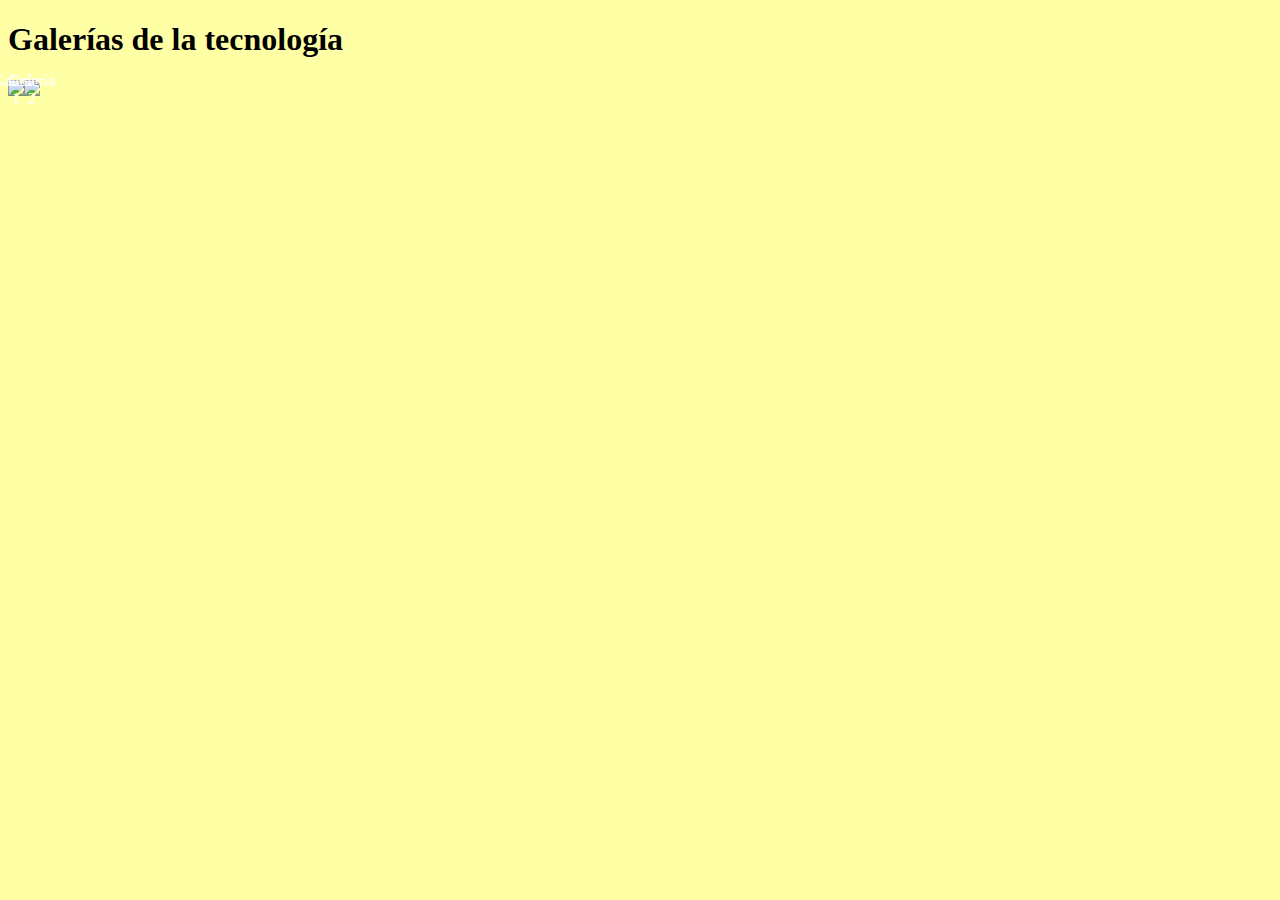
==== index.html @ 130ad7f0 "Merge pull request #3 from SagoDev/edit-Index" ====
<!DOCTYPE html>
<html lang="en">
<head>
    <meta charset="UTF-8">
    <meta name="viewport" content="width=device-width, initial-scale=1.0">
    <title>Document</title>
    <link rel="stylesheet" href="styles.css">
</head>
<body>
    <h1>Galerías de la tecnología</h1>
    <div class="container">
        
        <a href="page1.html"><div class="link"><img src="img1.jpg" class="galeriaPagina"><div class="galeria1">Galería 1</div></div></a>
        
        
        <a href="page2.html"><div class="link"><img src="img2.jpg" class="galeriaPagina"><div class="galeria2">Galería 2</div></div></a>
        
        
    </div>
</body>
</html>
---- styles.css ----
body {
    background-color: rgb(255, 255, 165);
}

.image{
    border: 5px solid green;
    border-radius: 10px;
    height: 400px;
}

.link-button {
    text-decoration: none;
    color: black;
    border: 1px solid gray;
    background-color: #f2f2f2;
    padding: 5px;
    border-radius: 5px;
    box-shadow: 2px 3px #888888;
}

.container {
    position: relative;
    text-align: center;
    display: flex;
}

.galeria1 {
    position: absolute;
    top: 50%;
    left: 50%;
    transform: translate(-50%, -50%);
    color: white;
}

.galeria2 {
    position: absolute;
    top: 50%;
    left: 50%;
    transform: translate(-50%, -50%);
    color: white;
}

.link {
    position: relative;
}

.image {
    transition: all 0.5s;   
}

.image:hover {
    transform: scale(1.1);
}
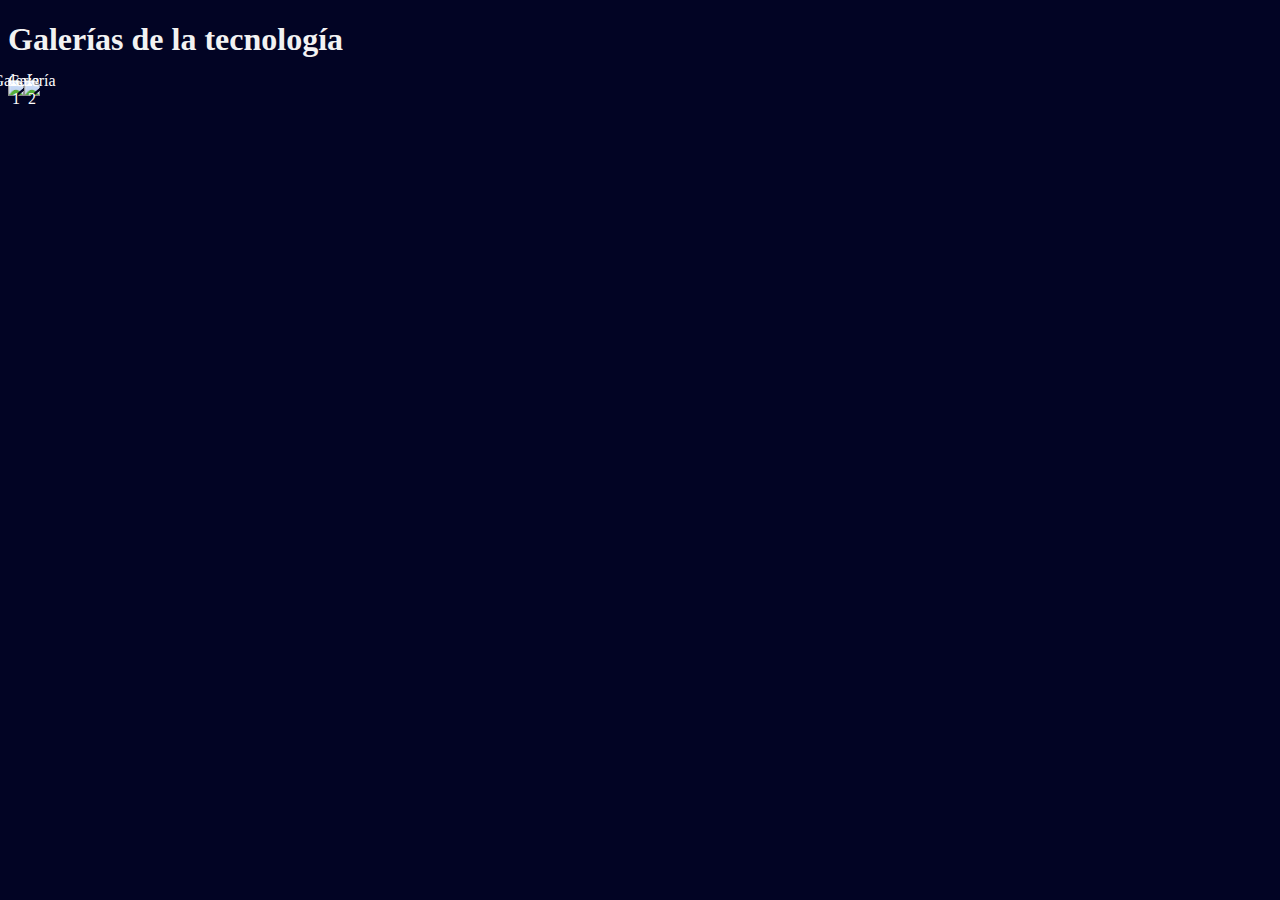
==== commit ab5a8dc7: "Add home button" ====
--- a/index.html
+++ b/index.html
@@ -1,21 +1,27 @@
 <!DOCTYPE html>
 <html lang="en">
-<head>
-    <meta charset="UTF-8">
-    <meta name="viewport" content="width=device-width, initial-scale=1.0">
+  <head>
+    <meta charset="UTF-8" />
+    <meta name="viewport" content="width=device-width, initial-scale=1.0" />
     <title>Document</title>
-    <link rel="stylesheet" href="styles.css">
-</head>
-<body>
+    <link rel="stylesheet" href="styles.css" />
+  </head>
+  <body>
     <h1>Galerías de la tecnología</h1>
     <div class="container">
-        
-        <a href="page1.html"><div class="link"><img src="img1.jpg" class="galeriaPagina"><div class="galeria1">Galería 1</div></div></a>
-        
-        
-        <a href="page2.html"><div class="link"><img src="img2.jpg" class="galeriaPagina"><div class="galeria2">Galería 2</div></div></a>
-        
-        
+      <a href="page1.html"
+        ><div class="link">
+          <img src="img1.jpg" class="galeriaPagina" />
+          <div class="galeria1">Galería 1</div>
+        </div></a
+      >
+
+      <a href="page2.html"
+        ><div class="link">
+          <img src="img2.jpg" class="galeriaPagina" />
+          <div class="galeria2">Galería 2</div>
+        </div></a
+      >
     </div>
-</body>
-</html>+  </body>
+</html>
--- a/styles.css
+++ b/styles.css
@@ -1,13 +1,38 @@
 body {
-    background-color: rgb(255, 255, 165);
+    background-color: rgb(2, 4, 36);
+    color: #f2f2f2;
 }
 
 .image{
-    border: 5px solid green;
+    border: 5px solid rgb(216, 206, 62);
     border-radius: 10px;
-    height: 400px;
+    height: 500px;
 }
 
+.titulos{
+    font-family: 'Franklin Gothic Medium', 'Arial Narrow', Arial, sans-serif;
+    font-weight:  950px;
+    letter-spacing: 0.3px;
+    font-size: 350%;
+    text-align: center;
+    transition: .5s, color .10s;
+        -webkit-transition: .5s, color .10s;
+        -moz-transition: .5s, color .10s;
+}
+#titulo1{
+    color: rgb(189, 52, 231);
+    text-shadow: 5px 5px 1px rgb(98, 221, 215);
+}
+#titulo2{
+    color: rgb(76, 250, 227);
+    text-shadow: 5px 5px 1px rgb(201, 29, 224); 
+}
+.titulos:hover{
+    transform: translatey(-20px);
+        -webkit-transform: translatey(-20px);
+        -moz-transform: translatey(-20px);
+}
+              
 .link-button {
     text-decoration: none;
     color: black;
@@ -16,6 +41,21 @@
     padding: 5px;
     border-radius: 5px;
     box-shadow: 2px 3px #888888;
+}
+
+#boton-home {
+    filter: invert(120%) sepia(93%) saturate(1700%) brightness(86%) contrast(101%);
+}
+
+#boton-home:hover {
+    filTer: invert(100%);
+}
+
+.contenedor-img {
+    display: flex;    
+    justify-content: center;
+    overflow: hidden;
+    padding: 40px;
 }
 
 .container {
@@ -50,4 +90,6 @@
 
 .image:hover {
     transform: scale(1.1);
-}+    
+}
+
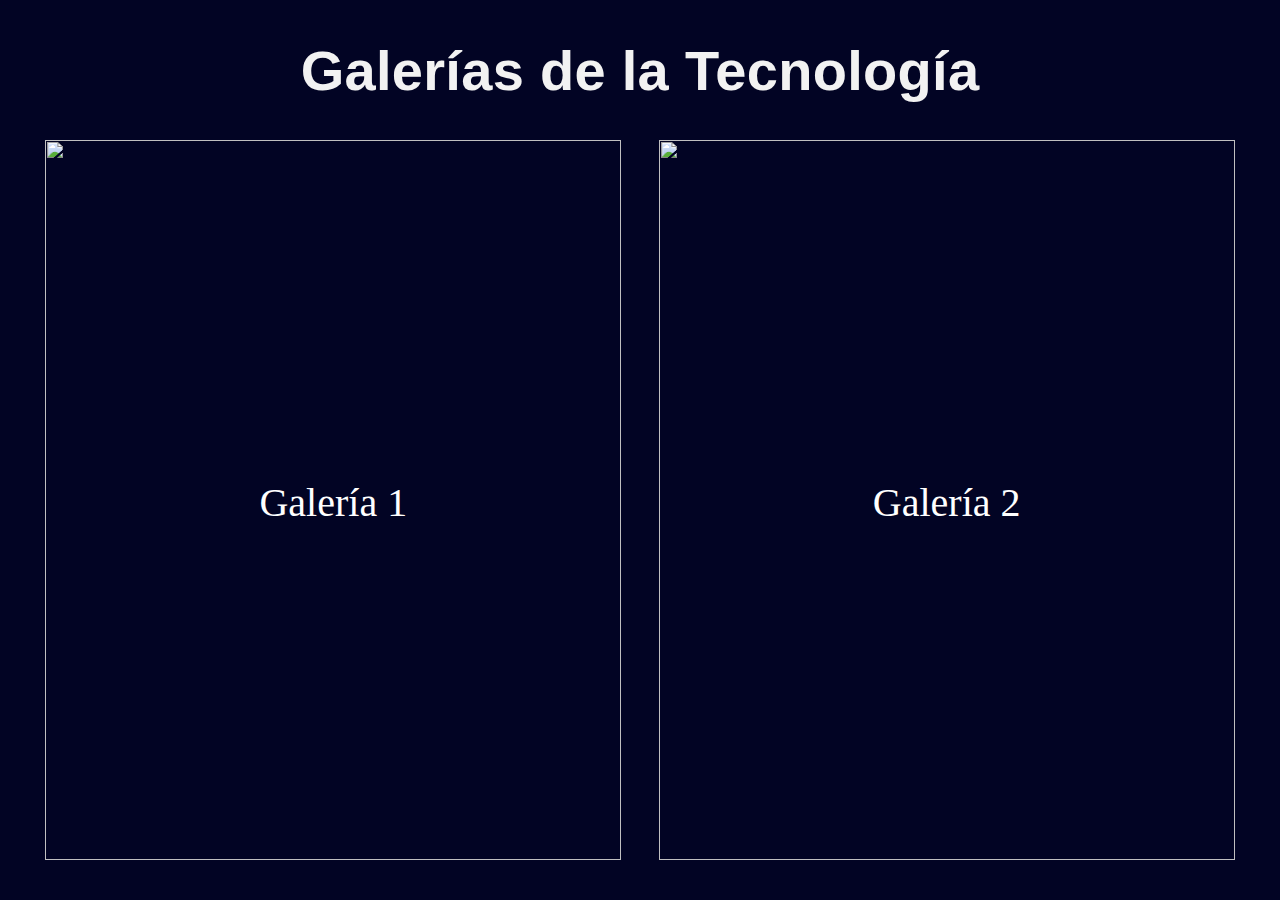
==== commit 2d5eee7d: "Merge pull request #9 from SagoDev/mod-index-img" ====
--- a/index.html
+++ b/index.html
@@ -4,10 +4,11 @@
     <meta charset="UTF-8" />
     <meta name="viewport" content="width=device-width, initial-scale=1.0" />
     <title>Document</title>
-    <link rel="stylesheet" href="styles.css" />
-  </head>
-  <body>
-    <h1>Galerías de la tecnología</h1>
+
+    <link rel="stylesheet" href="styles.css">
+</head>
+<body>
+    <h1 class="titulos">Galerías de la Tecnología</h1>
     <div class="container">
       <a href="page1.html"
         ><div class="link">
--- a/styles.css
+++ b/styles.css
@@ -62,6 +62,7 @@
     position: relative;
     text-align: center;
     display: flex;
+    justify-content: space-evenly;
 }
 
 .galeria1 {
@@ -70,6 +71,7 @@
     left: 50%;
     transform: translate(-50%, -50%);
     color: white;
+    font-size: 40px;
 }
 
 .galeria2 {
@@ -78,6 +80,7 @@
     left: 50%;
     transform: translate(-50%, -50%);
     color: white;
+    font-size: 40px;
 }
 
 .link {
@@ -90,6 +93,9 @@
 
 .image:hover {
     transform: scale(1.1);
-    
 }
-
+.galeriaPagina {
+    object-fit: cover;
+    height: 80vh;
+    width: 45vw;
+}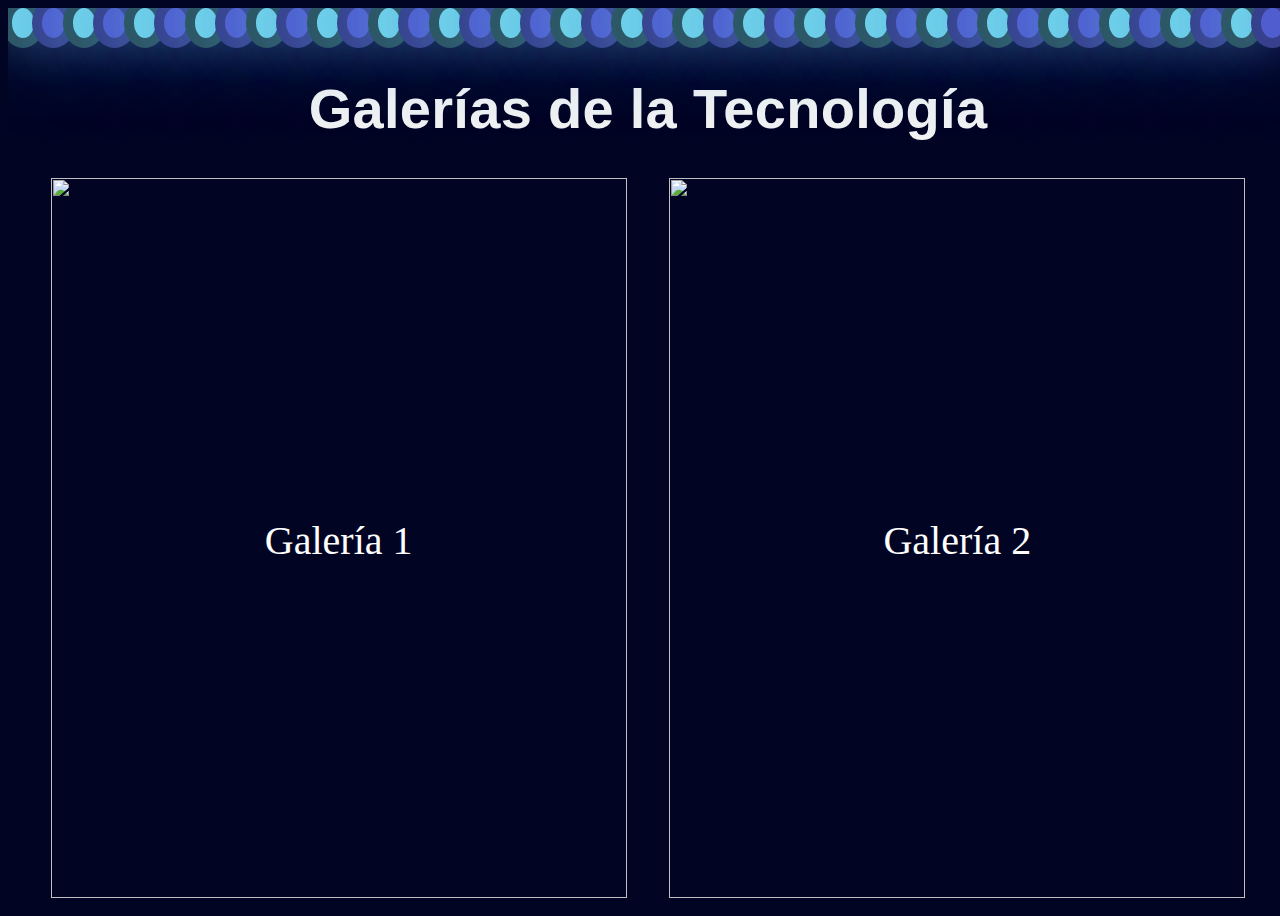
==== commit 80144679: "BackgroundAnimate" ====
--- a/index.html
+++ b/index.html
@@ -8,15 +8,58 @@
     <link rel="stylesheet" href="styles.css">
 </head>
 <body>
+  <div class="containerBubbles">
+    <div class="bubbles">
+        <span style="--i:11"></span>
+        <span style="--i:12"></span>
+        <span style="--i:30"></span>
+        <span style="--i:28"></span>
+        <span style="--i:17"></span>
+        <span style="--i:29"></span>
+        <span style="--i:22"></span>
+        <span style="--i:10"></span>
+        <span style="--i:26"></span>
+        <span style="--i:24"></span>
+        <span style="--i:13"></span>
+        <span style="--i:18"></span>
+        <span style="--i:20"></span>
+        <span style="--i:16"></span>
+        <span style="--i:27"></span>
+        <span style="--i:23"></span>
+        <span style="--i:15"></span>
+        <span style="--i:25"></span>
+        <span style="--i:19"></span>
+        <span style="--i:14"></span>
+        <span style="--i:21"></span>
+        <span style="--i:11"></span>
+        <span style="--i:12"></span>
+        <span style="--i:30"></span>
+        <span style="--i:28"></span>
+        <span style="--i:17"></span>
+        <span style="--i:29"></span>
+        <span style="--i:22"></span>
+        <span style="--i:10"></span>
+        <span style="--i:26"></span>
+        <span style="--i:24"></span>
+        <span style="--i:13"></span>
+        <span style="--i:18"></span>
+        <span style="--i:20"></span>
+        <span style="--i:16"></span>
+        <span style="--i:27"></span>
+        <span style="--i:23"></span>
+        <span style="--i:15"></span>
+        <span style="--i:25"></span>
+        <span style="--i:19"></span>
+        <span style="--i:14"></span>
+        <span style="--i:21"></span>
+    </div>
     <h1 class="titulos">Galerías de la Tecnología</h1>
     <div class="container">
       <a href="page1.html"
         ><div class="link">
           <img src="img1.jpg" class="galeriaPagina" />
           <div class="galeria1">Galería 1</div>
-        </div></a
-      >
-
+        </div></a>
       <a href="page2.html"
         ><div class="link">
           <img src="img2.jpg" class="galeriaPagina" />
@@ -24,5 +67,6 @@
         </div></a
       >
     </div>
+  </div>
   </body>
 </html>
--- a/styles.css
+++ b/styles.css
@@ -98,4 +98,51 @@
     object-fit: cover;
     height: 80vh;
     width: 45vw;
+}
+.containerBubbles {
+    position: relative;
+    width: 100vw;
+    height: 100vh;
+    overflow: hidden;
+}
+
+.bubbles {
+    position: relative;
+    display: flex;
+}
+
+.bubbles span {
+    position: relative;
+    width: 30px;
+    height: 30px;
+    background: rgb(114, 217, 235);
+    margin: 0 4px;
+    border-radius: 50%;
+    box-shadow: 0 0 0 10px rgb(45, 89, 97),
+                0 0 50px rgb(114, 217, 235),
+                0 0 100px rgb(114, 217, 235);
+    animation: animate 15s linear infinite;
+    animation-duration: calc(125s / var(--i));
+}
+
+.bubbles span:nth-child(even) {
+    background: rgb(80, 93, 207);
+    box-shadow: 0 0 0 10px rgb(55, 64, 141),
+                0 0 50px rgb(80, 93, 207),
+                0 0 100px rgb(80, 93, 207);
+}
+
+@keyframes animate {
+
+    0% {
+        transform: translateY(100vh) scale(0);
+        opacity: 0;
+    }
+    50% {
+        opacity: 0.5;
+    }
+    100% {
+        transform: translateY(-10vh) scale(1);
+        opacity: 0;
+    }
 }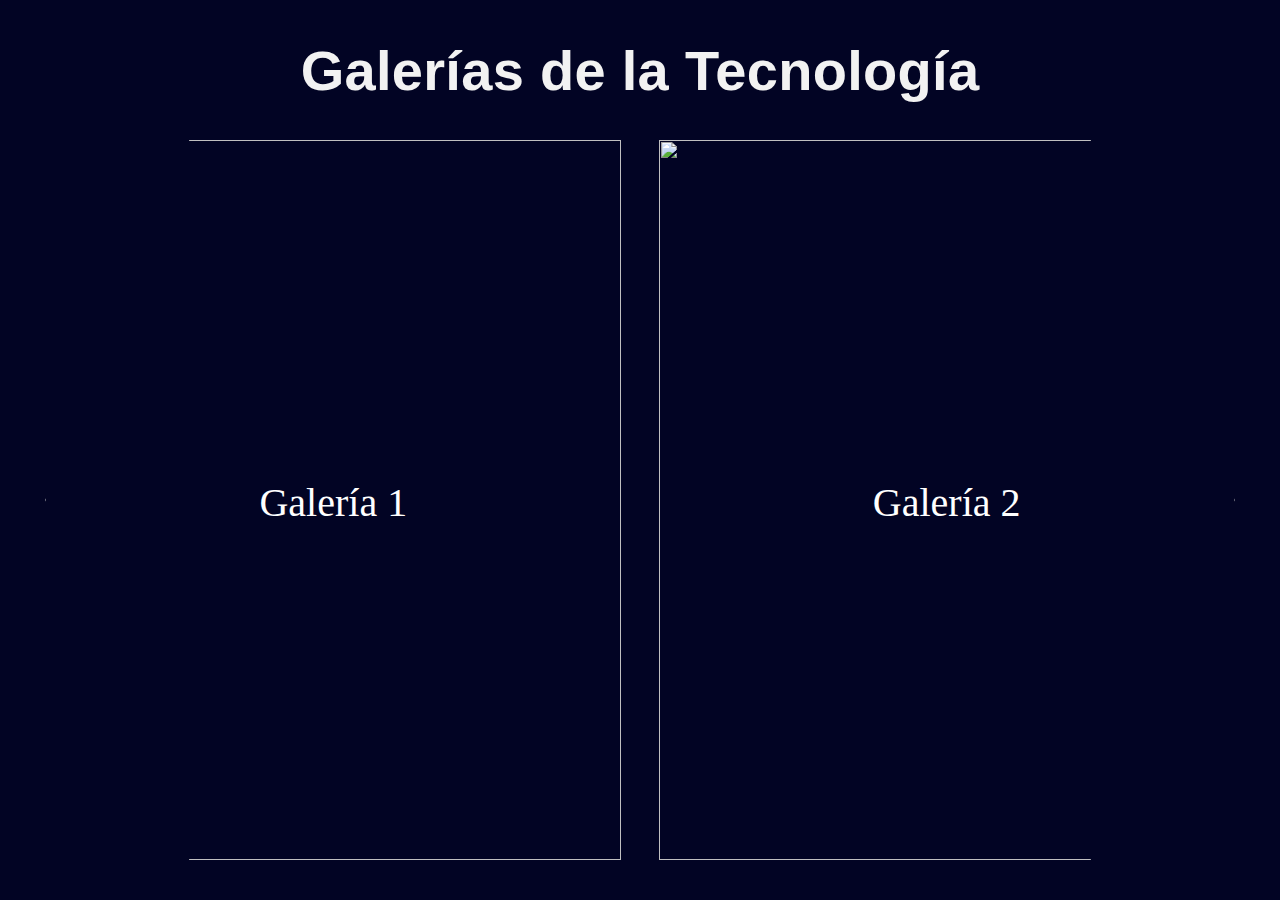
==== commit 3e0b852a: "modifiqué la forma de las imágenes y le agregué un hover" ====
--- a/index.html
+++ b/index.html
@@ -8,65 +8,21 @@
     <link rel="stylesheet" href="styles.css">
 </head>
 <body>
-  <div class="containerBubbles">
-    <div class="bubbles">
-        <span style="--i:11"></span>
-        <span style="--i:12"></span>
-        <span style="--i:30"></span>
-        <span style="--i:28"></span>
-        <span style="--i:17"></span>
-        <span style="--i:29"></span>
-        <span style="--i:22"></span>
-        <span style="--i:10"></span>
-        <span style="--i:26"></span>
-        <span style="--i:24"></span>
-        <span style="--i:13"></span>
-        <span style="--i:18"></span>
-        <span style="--i:20"></span>
-        <span style="--i:16"></span>
-        <span style="--i:27"></span>
-        <span style="--i:23"></span>
-        <span style="--i:15"></span>
-        <span style="--i:25"></span>
-        <span style="--i:19"></span>
-        <span style="--i:14"></span>
-        <span style="--i:21"></span>
-        <span style="--i:11"></span>
-        <span style="--i:12"></span>
-        <span style="--i:30"></span>
-        <span style="--i:28"></span>
-        <span style="--i:17"></span>
-        <span style="--i:29"></span>
-        <span style="--i:22"></span>
-        <span style="--i:10"></span>
-        <span style="--i:26"></span>
-        <span style="--i:24"></span>
-        <span style="--i:13"></span>
-        <span style="--i:18"></span>
-        <span style="--i:20"></span>
-        <span style="--i:16"></span>
-        <span style="--i:27"></span>
-        <span style="--i:23"></span>
-        <span style="--i:15"></span>
-        <span style="--i:25"></span>
-        <span style="--i:19"></span>
-        <span style="--i:14"></span>
-        <span style="--i:21"></span>
-    </div>
     <h1 class="titulos">Galerías de la Tecnología</h1>
     <div class="container">
       <a href="page1.html"
         ><div class="link">
-          <img src="img1.jpg" class="galeriaPagina" />
+          <img id="primeraimg"src="img1.jpg" class="galeriaPagina" />
           <div class="galeria1">Galería 1</div>
-        </div></a>
+        </div></a
+      >
+
       <a href="page2.html"
         ><div class="link">
-          <img src="img2.jpg" class="galeriaPagina" />
+          <img id="segundaimg"src="img2.jpg" class="galeriaPagina" />
           <div class="galeria2">Galería 2</div>
         </div></a
       >
     </div>
-  </div>
   </body>
 </html>
--- a/styles.css
+++ b/styles.css
@@ -99,50 +99,36 @@
     height: 80vh;
     width: 45vw;
 }
-.containerBubbles {
-    position: relative;
-    width: 100vw;
-    height: 100vh;
-    overflow: hidden;
+#primeraimg{
+    clip-path: polygon(25% 0%, 100% 0%, 100% 100%, 25% 100%, 0% 50%); 
+    transition: .5s, color .10s;
+        -webkit-transition: .3s, color .8s;
+        -moz-transition: .3s, color .8s;
+}
+#primeraimg:hover{
+    transform: translatex(-20px);
+        -webkit-transform: translatex(-20px);
+        -moz-transform: translatex(-20px);
 }
 
-.bubbles {
-    position: relative;
-    display: flex;
+#segundaimg{
+    clip-path: polygon(0% 0%, 75% 0%, 100% 50%, 75% 100%, 0% 100%);
+    transition: .5s, color .10s;
+        -webkit-transition: .3s, color .8s;
+        -moz-transition: .3s, color .8s;
 }
 
-.bubbles span {
-    position: relative;
-    width: 30px;
-    height: 30px;
-    background: rgb(114, 217, 235);
-    margin: 0 4px;
-    border-radius: 50%;
-    box-shadow: 0 0 0 10px rgb(45, 89, 97),
-                0 0 50px rgb(114, 217, 235),
-                0 0 100px rgb(114, 217, 235);
-    animation: animate 15s linear infinite;
-    animation-duration: calc(125s / var(--i));
+#segundaimg:hover{
+    transform: translatex(20px);
+        -webkit-transform: translatex(20px);
+        -moz-transform: translatex(20px);
 }
 
-.bubbles span:nth-child(even) {
-    background: rgb(80, 93, 207);
-    box-shadow: 0 0 0 10px rgb(55, 64, 141),
-                0 0 50px rgb(80, 93, 207),
-                0 0 100px rgb(80, 93, 207);
-}
 
-@keyframes animate {
+              
 
-    0% {
-        transform: translateY(100vh) scale(0);
-        opacity: 0;
-    }
-    50% {
-        opacity: 0.5;
-    }
-    100% {
-        transform: translateY(-10vh) scale(1);
-        opacity: 0;
-    }
-}+              
+              
+
+
+              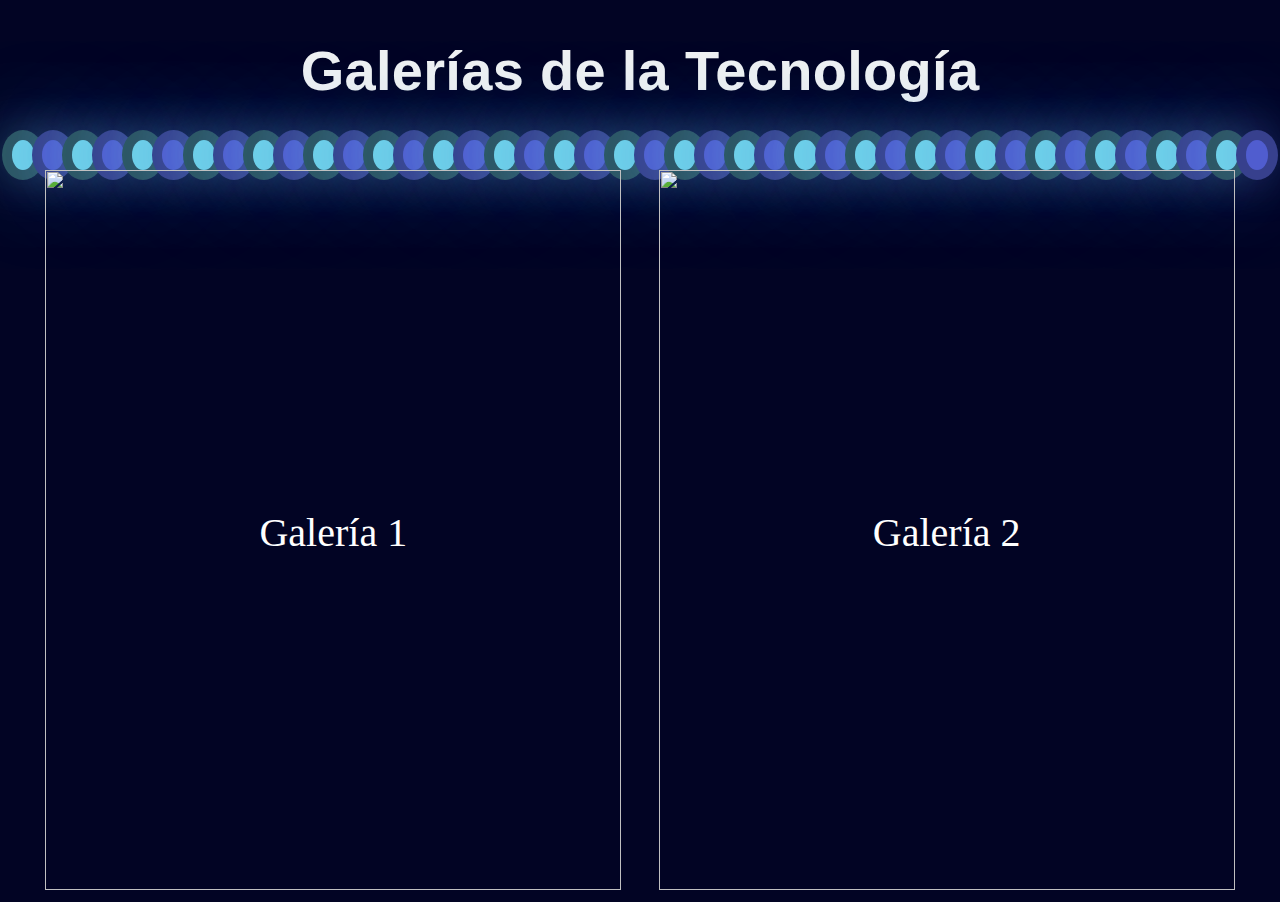
==== commit 75697073: "box-size change (.container)" ====
--- a/index.html
+++ b/index.html
@@ -8,21 +8,66 @@
     <link rel="stylesheet" href="styles.css">
 </head>
 <body>
-    <h1 class="titulos">Galerías de la Tecnología</h1>
+  <h1 class="titulos">Galerías de la Tecnología</h1>
+  <div class="containerBubbles">    
+    <div class="bubbles">
+        <span style="--i:11"></span>
+        <span style="--i:12"></span>
+        <span style="--i:30"></span>
+        <span style="--i:28"></span>
+        <span style="--i:17"></span>
+        <span style="--i:29"></span>
+        <span style="--i:22"></span>
+        <span style="--i:10"></span>
+        <span style="--i:26"></span>
+        <span style="--i:24"></span>
+        <span style="--i:13"></span>
+        <span style="--i:18"></span>
+        <span style="--i:20"></span>
+        <span style="--i:16"></span>
+        <span style="--i:27"></span>
+        <span style="--i:23"></span>
+        <span style="--i:15"></span>
+        <span style="--i:25"></span>
+        <span style="--i:19"></span>
+        <span style="--i:14"></span>
+        <span style="--i:21"></span>
+        <span style="--i:11"></span>
+        <span style="--i:12"></span>
+        <span style="--i:30"></span>
+        <span style="--i:28"></span>
+        <span style="--i:17"></span>
+        <span style="--i:29"></span>
+        <span style="--i:22"></span>
+        <span style="--i:10"></span>
+        <span style="--i:26"></span>
+        <span style="--i:24"></span>
+        <span style="--i:13"></span>
+        <span style="--i:18"></span>
+        <span style="--i:20"></span>
+        <span style="--i:16"></span>
+        <span style="--i:27"></span>
+        <span style="--i:23"></span>
+        <span style="--i:15"></span>
+        <span style="--i:25"></span>
+        <span style="--i:19"></span>
+        <span style="--i:14"></span>
+        <span style="--i:21"></span>
+    </div> 
+  </div>   
     <div class="container">
       <a href="page1.html"
         ><div class="link">
-          <img id="primeraimg"src="img1.jpg" class="galeriaPagina" />
+          <img src="img1.jpg" class="galeriaPagina" />
           <div class="galeria1">Galería 1</div>
-        </div></a
-      >
-
+        </div>
+    </a>
       <a href="page2.html"
         ><div class="link">
-          <img id="segundaimg"src="img2.jpg" class="galeriaPagina" />
+          <img src="img2.jpg" class="galeriaPagina" />
           <div class="galeria2">Galería 2</div>
-        </div></a
-      >
-    </div>
+        </div>
+      </a>
+    </div>  
   </body>
 </html>
--- a/styles.css
+++ b/styles.css
@@ -1,6 +1,7 @@
 body {
     background-color: rgb(2, 4, 36);
     color: #f2f2f2;
+    position: relative;
 }
 
 .image{
@@ -32,7 +33,7 @@
         -webkit-transform: translatey(-20px);
         -moz-transform: translatey(-20px);
 }
-              
+
 .link-button {
     text-decoration: none;
     color: black;
@@ -48,7 +49,7 @@
 }
 
 #boton-home:hover {
-    filTer: invert(100%);
+    filter: invert(100%);
 }
 
 .contenedor-img {
@@ -99,36 +100,49 @@
     height: 80vh;
     width: 45vw;
 }
-#primeraimg{
-    clip-path: polygon(25% 0%, 100% 0%, 100% 100%, 25% 100%, 0% 50%); 
-    transition: .5s, color .10s;
-        -webkit-transition: .3s, color .8s;
-        -moz-transition: .3s, color .8s;
-}
-#primeraimg:hover{
-    transform: translatex(-20px);
-        -webkit-transform: translatex(-20px);
-        -moz-transform: translatex(-20px);
+.containerBubbles {
+    position: relative;
+    width: 100%;
+    height: 100%;
 }
 
-#segundaimg{
-    clip-path: polygon(0% 0%, 75% 0%, 100% 50%, 75% 100%, 0% 100%);
-    transition: .5s, color .10s;
-        -webkit-transition: .3s, color .8s;
-        -moz-transition: .3s, color .8s;
+.bubbles {
+    position: relative;
+    display: flex;
 }
 
-#segundaimg:hover{
-    transform: translatex(20px);
-        -webkit-transform: translatex(20px);
-        -moz-transform: translatex(20px);
+.bubbles span {
+    position: relative;
+    width: 30px;
+    height: 30px;
+    background: rgb(114, 217, 235);
+    margin: 0 4px;
+    border-radius: 50%;
+    box-shadow: 0 0 0 10px rgb(45, 89, 97),
+                0 0 50px rgb(114, 217, 235),
+                0 0 100px rgb(114, 217, 235);
+    animation: animate 15s linear infinite;
+    animation-duration: calc(125s / var(--i));
 }
 
+.bubbles span:nth-child(even) {
+    background: rgb(80, 93, 207);
+    box-shadow: 0 0 0 10px rgb(55, 64, 141),
+                0 0 50px rgb(80, 93, 207),
+                0 0 100px rgb(80, 93, 207);
+}
 
-              
+@keyframes animate {
 
-              
-              
-
-
-              +    0% {
+        transform: translateY(100vh) scale(0);
+        opacity: 0;
+    }
+    50% {
+        opacity: 0.5;
+    }
+    100% {
+        transform: translateY(-10vh) scale(1);
+        opacity: 0;
+    }
+}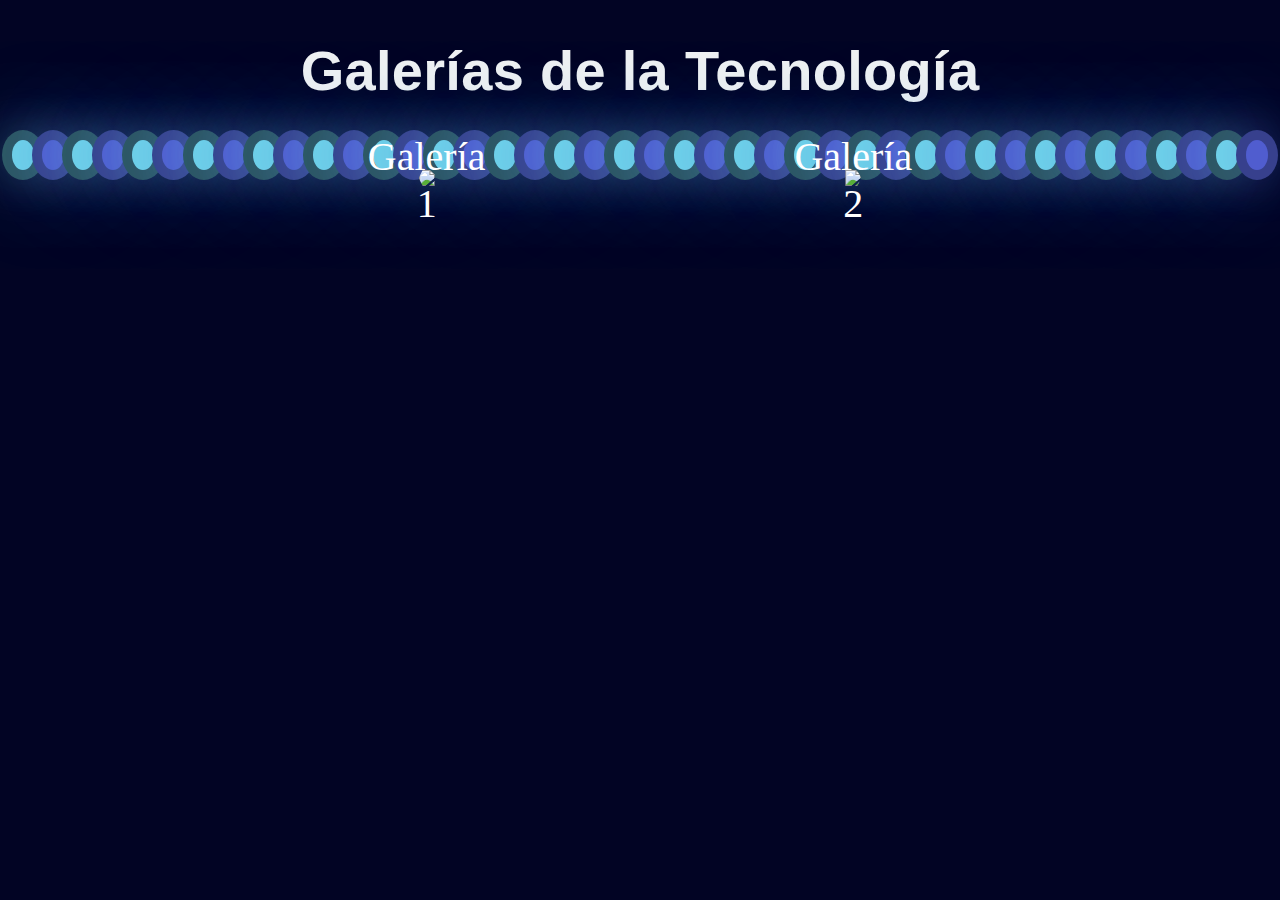
==== commit bee21833: "Merge pull request #13 from SagoDev/BackgroundAnimate" ====
--- a/index.html
+++ b/index.html
@@ -58,13 +58,13 @@
     <div class="container">
       <a href="page1.html"
         ><div class="link">
-          <img src="img1.jpg" class="galeriaPagina" />
+          <img id="primeraimg"src="img1.jpg" class="galeriaPagina" />
           <div class="galeria1">Galería 1</div>
         </div>
     </a>
       <a href="page2.html"
         ><div class="link">
-          <img src="img2.jpg" class="galeriaPagina" />
+          <img id="segundaimg"src="img2.jpg" class="galeriaPagina" />
           <div class="galeria2">Galería 2</div>
         </div>
       </a>
--- a/styles.css
+++ b/styles.css
@@ -98,8 +98,42 @@
 .galeriaPagina {
     object-fit: cover;
     height: 80vh;
-    width: 45vw;
+    width: 45v;
 }
+#primeraimg{
+    clip-path: polygon(25% 0%, 100% 0%, 100% 100%, 25% 100%, 0% 50%); 
+    transition: .5s, color .10s;
+        -webkit-transition: .3s, color .8s;
+        -moz-transition: .3s, color .8s;
+}
+#primeraimg:hover{
+    transform: translatex(-20px);
+        -webkit-transform: translatex(-20px);
+        -moz-transform: translatex(-20px);
+}
+
+#segundaimg{
+    clip-path: polygon(0% 0%, 75% 0%, 100% 50%, 75% 100%, 0% 100%);
+    transition: .5s, color .10s;
+        -webkit-transition: .3s, color .8s;
+        -moz-transition: .3s, color .8s;
+}
+
+#segundaimg:hover{
+    transform: translatex(20px);
+        -webkit-transform: translatex(20px);
+        -moz-transform: translatex(20px);
+}
+
+
+              
+
+              
+              
+
+
+              
+
 .containerBubbles {
     position: relative;
     width: 100%;
@@ -145,4 +179,5 @@
         transform: translateY(-10vh) scale(1);
         opacity: 0;
     }
-}+}
+
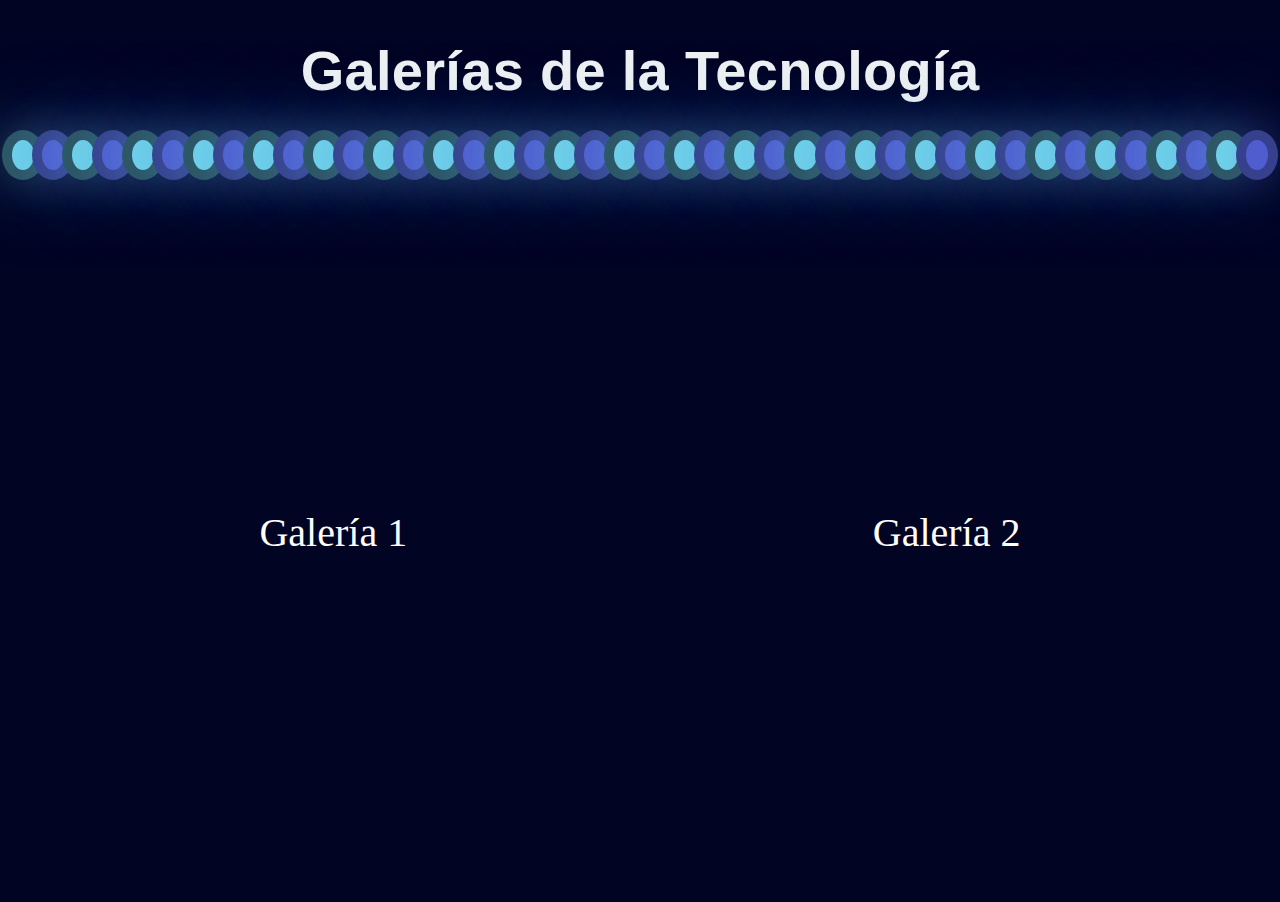
==== commit 4be6b31f: "fix overflow" ====
--- a/index.html
+++ b/index.html
@@ -7,7 +7,7 @@
 
     <link rel="stylesheet" href="styles.css">
 </head>
-<body>
+<body id="body">
   <h1 class="titulos">Galerías de la Tecnología</h1>
   <div class="containerBubbles">    
     <div class="bubbles">
@@ -59,13 +59,13 @@
       <a href="page1.html"
         ><div class="link">
           <img id="primeraimg"src="img1.jpg" class="galeriaPagina" />
-          <div class="galeria1">Galería 1</div>
-        </div>
+          <div class="galeriaNum">Galería 1</div>       
+        </div>       
     </a>
       <a href="page2.html"
         ><div class="link">
           <img id="segundaimg"src="img2.jpg" class="galeriaPagina" />
-          <div class="galeria2">Galería 2</div>
+          <div class="galeriaNum">Galería 2</div>
         </div>
       </a>
     </div>  
--- a/styles.css
+++ b/styles.css
@@ -1,7 +1,12 @@
+
+
 body {
     background-color: rgb(2, 4, 36);
     color: #f2f2f2;
-    position: relative;
+    position: relative;    
+}
+#body {
+    overflow: hidden;
 }
 
 .image{
@@ -44,8 +49,26 @@
     box-shadow: 2px 3px #888888;
 }
 
+#container-home {
+    position: absolute;
+    z-index: 1;
+    width: 200px;
+    margin-left: 20px;
+}
+
 #boton-home {
     filter: invert(120%) sepia(93%) saturate(1700%) brightness(86%) contrast(101%);
+    display: flex;
+    text-decoration: none;
+    
+}
+#boton-home p {
+    margin: 17px 10px 0 0;
+    font-size: 1.2rem;
+}
+
+#boton-home p:link {
+    text-decoration: none;
 }
 
 #boton-home:hover {
@@ -55,7 +78,6 @@
 .contenedor-img {
     display: flex;    
     justify-content: center;
-    overflow: hidden;
     padding: 40px;
 }
 
@@ -66,22 +88,14 @@
     justify-content: space-evenly;
 }
 
-.galeria1 {
+.galeriaNum {
     position: absolute;
     top: 50%;
     left: 50%;
     transform: translate(-50%, -50%);
     color: white;
     font-size: 40px;
-}
-
-.galeria2 {
-    position: absolute;
-    top: 50%;
-    left: 50%;
-    transform: translate(-50%, -50%);
-    color: white;
-    font-size: 40px;
+    pointer-events: none;
 }
 
 .link {
@@ -92,13 +106,10 @@
     transition: all 0.5s;   
 }
 
-.image:hover {
-    transform: scale(1.1);
-}
 .galeriaPagina {
     object-fit: cover;
     height: 80vh;
-    width: 45v;
+    width: 45vw;
 }
 #primeraimg{
     clip-path: polygon(25% 0%, 100% 0%, 100% 100%, 25% 100%, 0% 50%); 
@@ -123,16 +134,7 @@
     transform: translatex(20px);
         -webkit-transform: translatex(20px);
         -moz-transform: translatex(20px);
-}
-
-
-              
-
-              
-              
-
-
-              
+}      
 
 .containerBubbles {
     position: relative;
@@ -180,4 +182,12 @@
         opacity: 0;
     }
 }
-
+.galeriaPagina {
+    opacity: 0;
+        
+}
+.galeriaPagina:hover {
+    transform: scale(1);
+    transition: 1s;
+    opacity: 100;    
+}